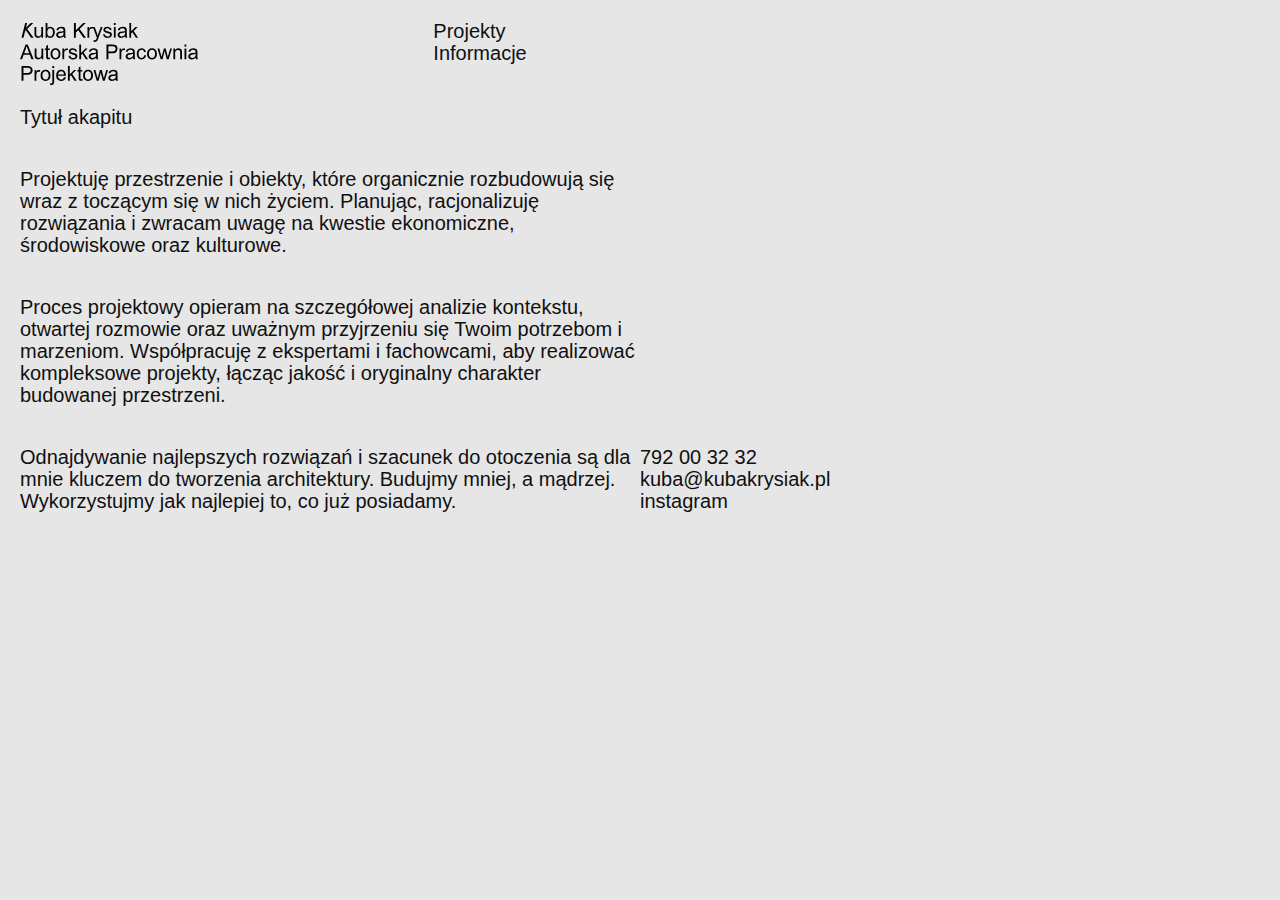
==== informacje.html @ 6e00a3e1 "nowe strony" ====
<!DOCTYPE html>
<html lang="pl">
<head>
    <meta charset="UTF-8">
    <meta name="viewport" content="width=device-width, initial-scale=1.0">
    <title>Kuba Krysiak Pracownia</title>
    <link rel="stylesheet" href="style.css">
    <link rel="stylesheet" href="informacje.css">
    <link rel="shortcut icon" href="/images/icon-kk.png">
    <meta name="author" content="Kuba Krysiak">
    <meta name="copyright" content="Kuba Krysiak">
</head>
<body>
    <header>
        <h1><a href="index.html"><img class="logo" src="images/logo-kk-12pt.svg" alt="Kuba Krysiak Autorska Pracownia Projektowa"></a></h1> 
    </header>
    <nav>
        <ul>
            <li><a href="projekty.html">Projekty</a></li>
            <li><a href="informacje.html">Informacje</a></li>
        </ul>
        <a class="button-menu" href="menu.html">Menu</a>
    </nav>
    <main>
        <h2>Tytuł akapitu</h2>
        <p>Projektuję przestrzenie i obiekty, które organicznie rozbudowują się wraz z toczącym się w nich życiem. Planując, racjonalizuję rozwiązania i zwracam uwagę na kwestie ekonomiczne, środowiskowe oraz kulturowe.</p>
        <p>Proces projektowy opieram na szczegółowej analizie kontekstu, otwartej rozmowie oraz uważnym przyjrzeniu się Twoim potrzebom i marzeniom. Współpracuję z ekspertami i fachowcami, aby realizować kompleksowe projekty, łącząc jakość i oryginalny charakter budowanej przestrzeni.</p>
        <p>Odnajdywanie najlepszych rozwiązań i szacunek do otoczenia są dla mnie kluczem do tworzenia architektury. Budujmy mniej, a mądrzej. Wykorzystujmy jak najlepiej to, co już posiadamy.</p>
    </main>
    <figure>
        <img src="images/W-2-O.jpg" alt="Przykładowy projekt">
    </figure>
    <footer>
        <ul>
            <li>792 00 32 32</li>
            <li><a href="mailto: kuba@kubakrysiak.pl">kuba@kubakrysiak.pl</a></li>
            <li><a href="https://www.instagram.com/kubi_kry/">instagram</a></li>
        </ul>
    </footer>
</body>
</html>
---- style.css ----
@font-face {
    font-family: Arial-Nova;
    src:url(Arial-Nova.ttf);
}

:root {
    --background-color: #e6e6e6;
    --font-color: #101010;
    --selection-color: #696969;
    --menu-color: #D8544D;
    --font-size: 20px;
    --logo-size: calc(3.1 * var(--font-size));
    --line-height: 1.1;
    --margin: 20px;
}

h1, h2, p, a, ul {
    margin: 0;
    padding: 0;
    font-size: var(--font-size);
    font-weight: normal;
    line-height: var(--line-height);
    color: var(--font-color);
    text-decoration: none;
    list-style: none; 
}

::selection {
    background-color: var(--selection-color);
}

a:hover {
    font-style: italic;
}

html {
    height: calc(100% - 2 * var(--margin));
    margin: var(--margin);
    background-color: var(--background-color);
    /* font-family: Arial-Nova;  */
    font-family: Arial, Helvetica, sans-serif;
}

body {
    height: 100%;
    margin: 0;
    display: grid;
    grid-template-columns: repeat(6, 1fr);
    grid-template-rows: 1fr auto 1fr;
    row-gap: var(--margin);
}

header {
    grid-column: 1 / 2;
}

.logo {
    height: var(--logo-size);
    max-height: unset;
    max-width: unset;
    /* height: 62px; */
    margin-top: 3px;
    margin-bottom: -3px;
}

nav {
    grid-column: 3;
}

.button-menu {
    display: none;
}

main {
    grid-column: 1 / 4;
}

figure {
    /* height: 100%; */
    margin: 0;
    line-height: 0;
    grid-column: 4 / -1;
    grid-row: 1 / 4;
    /* justify-self: right; */
    display: flex;
    justify-content: right;
    align-items: end;
}

img {
    max-height: 100%;
    max-width: 100%;
    /* height: 100px; */
    /* align-self: end; */
}

footer {
    align-self: end;
}

/* MEDIA DLA PROPORCJI BLISKICH KWADRATOWI */
@media (max-width: 1225px) {
    :root {
        /* --margin: 15px; */
    }

    body {
        grid-template-columns: repeat(4, 1fr);
        grid-template-rows: auto auto 1fr;
    }

    nav {
        grid-column: 4;
        /* justify-self: right; */
    }

    main {
        grid-column: 1 / -1;
    }

    figure {
        grid-column: 2 / -1;
        grid-row: 3 / 4;
        /* overflow: scroll; */
        overflow: auto;
    }

    figure > img {
        /* display: none; */
    }

    footer {
        grid-column: 1;
    }
}

/* MEDIA DLA PROPORCJI PIONOWYCH */
@media (max-width: 700px) {
    :root {
        --margin: 10px;
    }

    body {
        grid-template-columns: 1fr;
        grid-template-rows: auto 1fr auto;
    }

    body > * {
        grid-column: 1;
    }

    nav {
        grid-row: 3;
        justify-self: unset;
    }

    nav > ul {
        display: none;
    }

    .button-menu {
        display: unset;
    }

    main, footer {
        display: none;
    }

    figure {
        grid-row: 2;
        justify-content: unset;
    }
}
---- informacje.css ----
body {
    grid-template-rows: auto 1fr 50%;
    /* row-gap: 0; */
}

main {
    grid-column: 1 / 4;
    display: grid;
    row-gap: calc(2 * var(--margin));
}

figure {
    display: none;
    grid-column: -1;
    grid-row: 3;
    justify-content: center;
    overflow: auto;
}

footer {
    /* display: none; */
}

/* MEDIA DLA PROPORCJI PIONOWYCH */
@media (max-width: 700px) {
    body {
        height: unset;
        grid-template-rows: auto;
        row-gap: calc(2 * var(--margin));
    }

    nav {
        position: fixed;
        bottom: var(--margin);
    }

    h2 {
        display: none;
    }

    figure {
        grid-column: 1;
        width: 50%;
    }

}
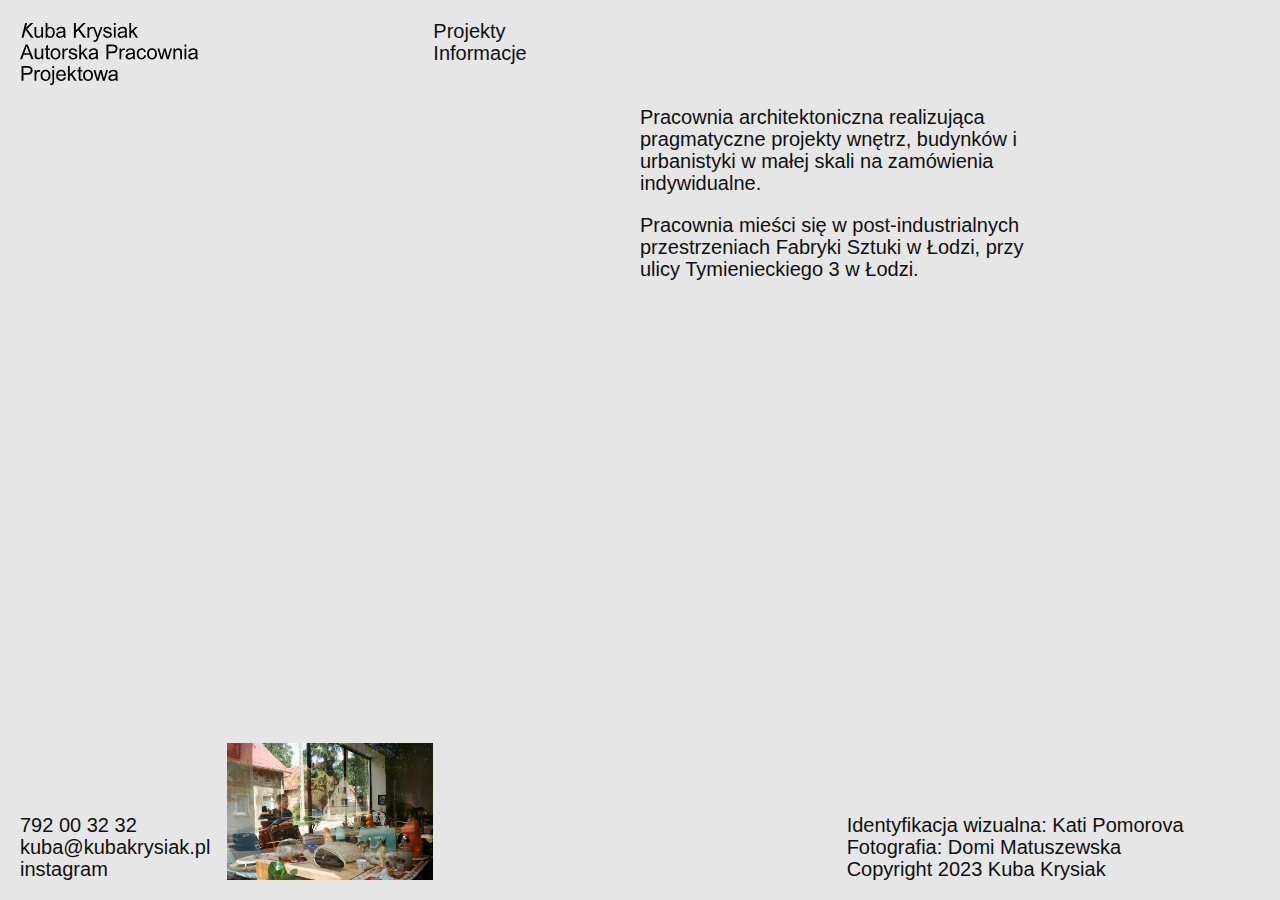
==== commit 395059d2: "strona kontakt" ====
--- a/informacje.html
+++ b/informacje.html
@@ -22,13 +22,18 @@
         <a class="button-menu" href="menu.html">Menu</a>
     </nav>
     <main>
-        <h2>Tytuł akapitu</h2>
-        <p>Projektuję przestrzenie i obiekty, które organicznie rozbudowują się wraz z toczącym się w nich życiem. Planując, racjonalizuję rozwiązania i zwracam uwagę na kwestie ekonomiczne, środowiskowe oraz kulturowe.</p>
-        <p>Proces projektowy opieram na szczegółowej analizie kontekstu, otwartej rozmowie oraz uważnym przyjrzeniu się Twoim potrzebom i marzeniom. Współpracuję z ekspertami i fachowcami, aby realizować kompleksowe projekty, łącząc jakość i oryginalny charakter budowanej przestrzeni.</p>
-        <p>Odnajdywanie najlepszych rozwiązań i szacunek do otoczenia są dla mnie kluczem do tworzenia architektury. Budujmy mniej, a mądrzej. Wykorzystujmy jak najlepiej to, co już posiadamy.</p>
+        <p>Pracownia architektoniczna realizująca pragmatyczne projekty wnętrz, budynków i urbanistyki w małej skali na zamówienia indywidualne.</p>
+        <p>Pracownia mieści się w post-industrialnych przestrzeniach <a href="http://www.fabrykasztuki.org/">Fabryki Sztuki</a> w Łodzi, przy ulicy <a href="https://goo.gl/maps/X9RGu2L2pQYPtxZ69">Tymienieckiego 3 w Łodzi.</a></p>
     </main>
+    <div class="copyright">
+        <ul>
+            <li>Identyfikacja wizualna: <a href="https://www.instagram.com/k.pomorova/">Kati Pomorova</a></li>
+            <li>Fotografia: <a href="https://www.instagram.com/domiimat/">Domi Matuszewska</a></li>
+            <li>Copyright 2023 Kuba Krysiak</li>
+        </ul>
+    </div>
     <figure>
-        <img src="images/W-2-O.jpg" alt="Przykładowy projekt">
+        <img src="images/Kontak-Domi-Matuszewska.JPG" alt="Przykładowy projekt">
     </figure>
     <footer>
         <ul>
--- a/informacje.css
+++ b/informacje.css
@@ -1,46 +1,77 @@
 body {
-    grid-template-rows: auto 1fr 50%;
-    /* row-gap: 0; */
+    grid-template-rows: max-content;
 }
 
 main {
-    grid-column: 1 / 4;
+    grid-column: 4 / 6;
+    grid-row: 2;
     display: grid;
-    row-gap: calc(2 * var(--margin));
+    grid-template-rows: min-content;
+    row-gap: var(--margin);
 }
 
 figure {
-    display: none;
-    grid-column: -1;
+    grid-column: 2;
     grid-row: 3;
-    justify-content: center;
-    overflow: auto;
 }
 
 footer {
     /* display: none; */
+    grid-row: 3;
+}
+
+.copyright {
+    grid-column: 5 / -1;
+    grid-row: 3;
+    align-self: end;
+}
+
+/* MEDIA DLA PROPORCJI BLISKICH KWADRATOWI */
+@media (max-width: 1225px) {
+    main {
+        grid-column: 2 / -2;
+    }
+    
+    .copyright {
+        grid-column: 3 / -1;
+        align-self: start;
+    }
+
+    figure {
+        grid-column: 3 / 4;
+    }
 }
 
 /* MEDIA DLA PROPORCJI PIONOWYCH */
 @media (max-width: 700px) {
     body {
-        height: unset;
-        grid-template-rows: auto;
-        row-gap: calc(2 * var(--margin));
+        grid-template-columns: 1;
+        grid-template-rows: auto 1fr auto;
     }
 
-    nav {
-        position: fixed;
-        bottom: var(--margin);
+    main {
+        display: grid;
+        grid-column: 1;
     }
 
-    h2 {
-        display: none;
+    .copyright {
+        grid-column: 1;
+        align-self: start;
     }
 
     figure {
         grid-column: 1;
+        grid-row: 5;
         width: 50%;
     }
 
+    footer {
+        display: unset;
+        grid-row: 4;
+    }
+
+    nav {
+        grid-row: 6;
+    }
+
 }